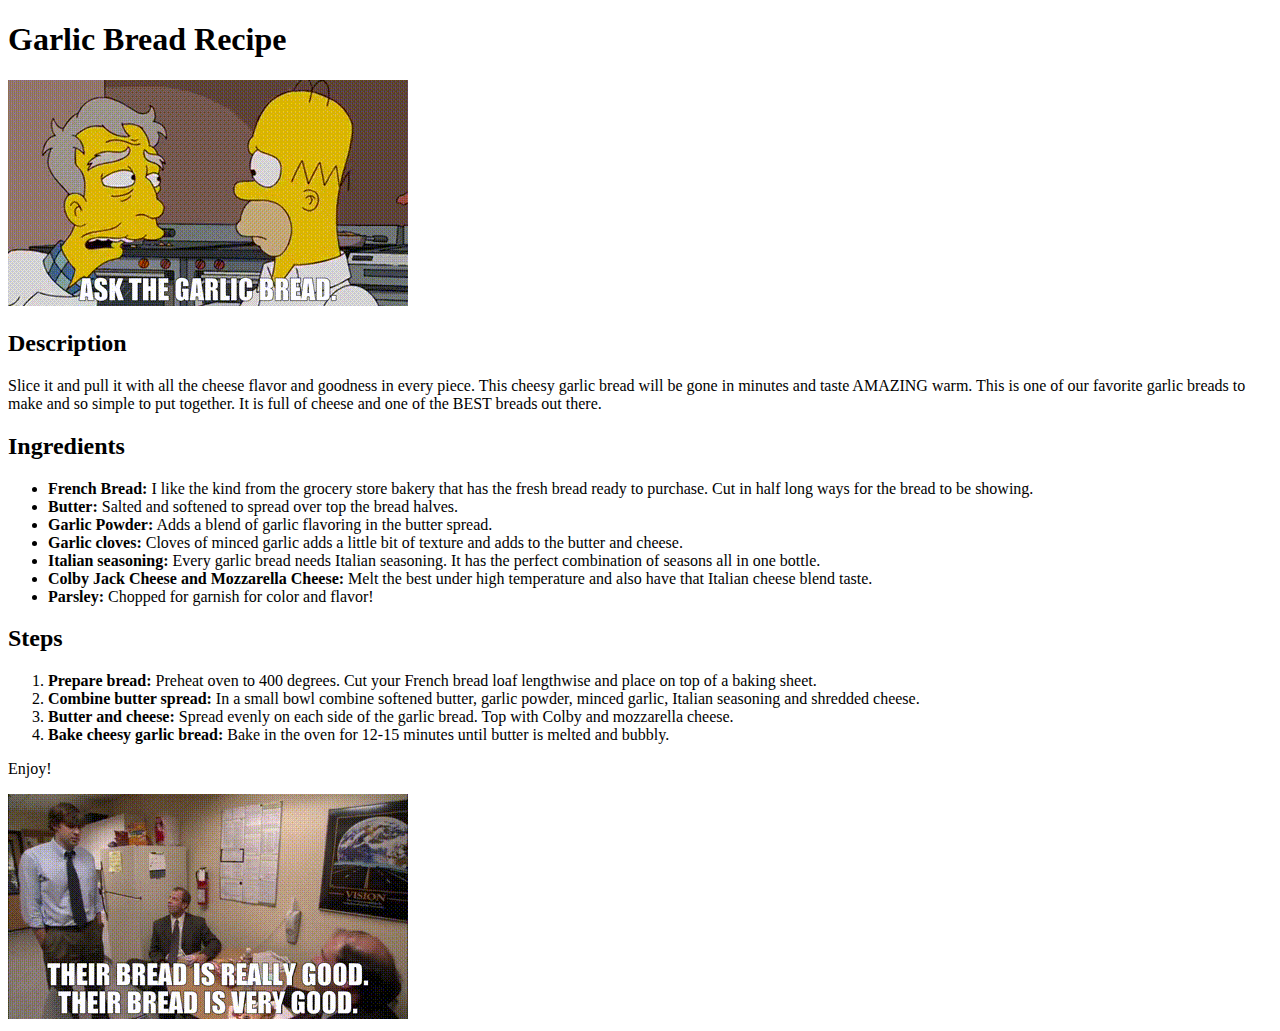
==== recipes/garlic-bread.html @ af261c75 "Create garlic-bread.html and add pictures" ====
<!DOCTYPE html>
<html lang="en">
<head>
    <meta charset="UTF-8">
    <title>Garlic Bread</title>
</head>
<body>
    <h1>Garlic Bread Recipe</h1>
    <img src="../recipe-images/simpsons-garlic-bread.gif" alt="Simpsons gif saying ask the garlic bread.">

    <h2>Description</h2>
    <p>Slice it and pull it with all the cheese flavor and goodness in every piece. This cheesy garlic bread will be gone in minutes and taste AMAZING warm. This is one of our favorite garlic breads to make and so simple to put together. It is full of cheese and one of the BEST breads out there.</p>

    <h2>Ingredients</h2>
    <ul>
        <li><strong>French Bread:</strong> I like the kind from the grocery store bakery that has the fresh bread ready to purchase. Cut in half long ways for the bread to be showing.</li>
        <li><strong>Butter:</strong> Salted and softened to spread over top the bread halves.</li>
        <li><strong>Garlic Powder:</strong> Adds a blend of garlic flavoring in the butter spread.</li>
        <li><strong>Garlic cloves:</strong> Cloves of minced garlic adds a little bit of texture and adds to the butter and cheese.</li>
        <li><strong>Italian seasoning:</strong> Every garlic bread needs Italian seasoning. It has the perfect combination of seasons all in one bottle.</li>
        <li><strong>Colby Jack Cheese and Mozzarella Cheese:</strong> Melt the best under high temperature and also have that Italian cheese blend taste.</li>
        <li><strong>Parsley:</strong> Chopped for garnish for color and flavor!</li>
    </ul>

    <h2>Steps</h2>
    <ol>
        <li><strong>Prepare bread:</strong> Preheat oven to 400 degrees. Cut your French bread loaf lengthwise and place on top of a baking sheet.</li>
        <li><strong>Combine butter spread:</strong> In a small bowl combine softened butter, garlic powder, minced garlic, Italian seasoning and shredded cheese.</li>
        <li><strong>Butter and cheese:</strong> Spread evenly on each side of the garlic bread.  Top with Colby and mozzarella cheese.</li>
        <li><strong>Bake cheesy garlic bread:</strong> Bake in the oven for 12-15 minutes until butter is melted and bubbly.</li>
    </ol>

    <p>Enjoy!</p>

    <img src="../recipe-images/office-bread.gif" alt="The Office gif with Jim, Kevin, and Toby talking about bread.">
</body>
</html>
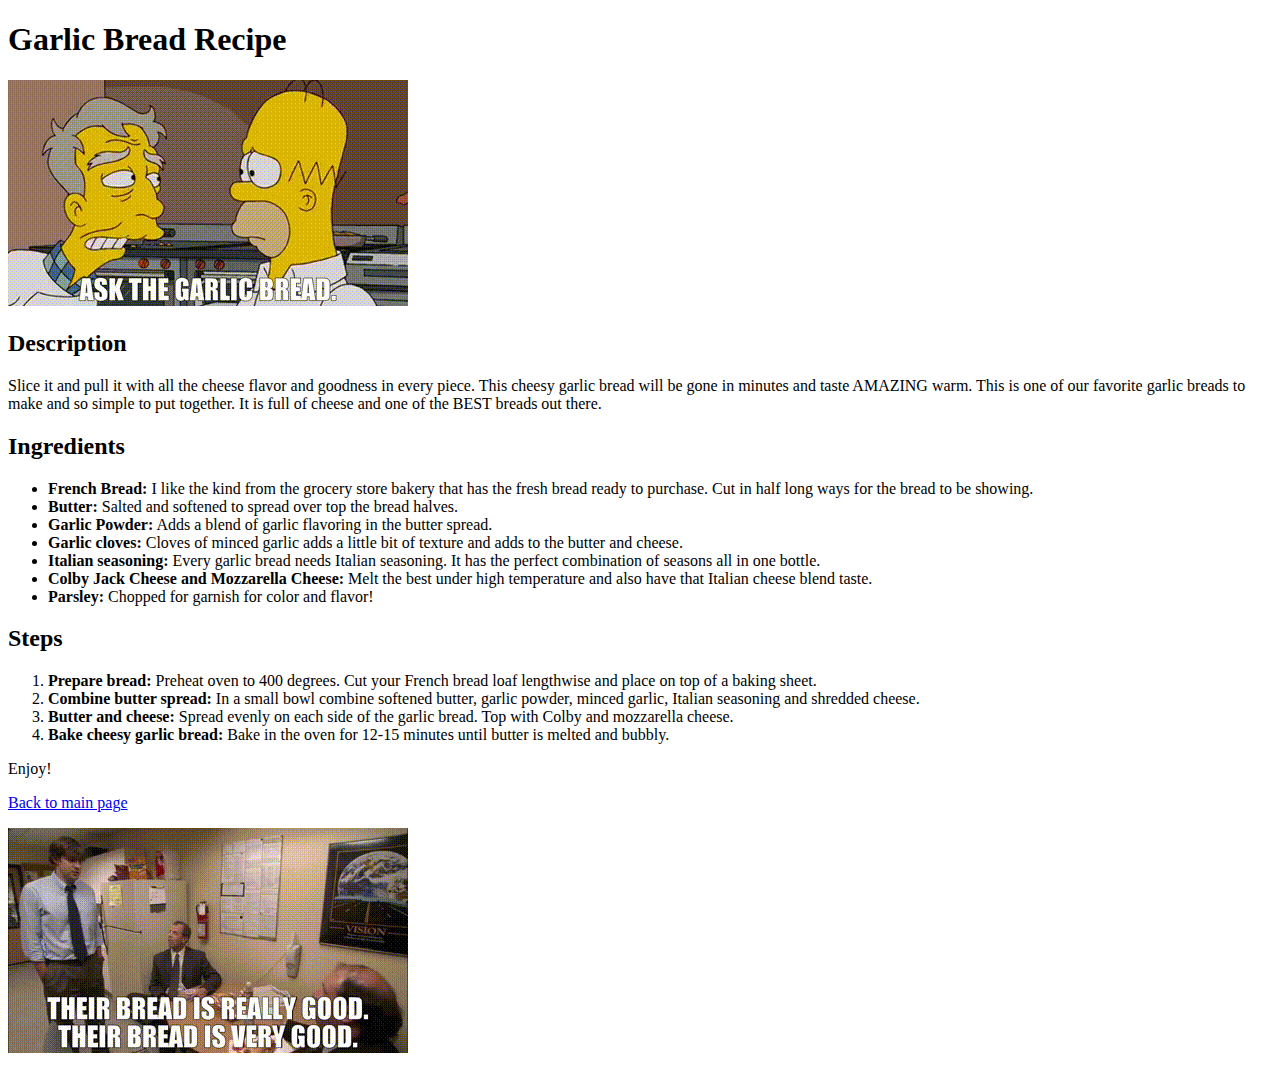
==== commit 874f048f: "Create links on recipe pages to return to home page" ====
--- a/recipes/garlic-bread.html
+++ b/recipes/garlic-bread.html
@@ -31,6 +31,7 @@
     </ol>
 
     <p>Enjoy!</p>
+    <p><a href="../index.html">Back to main page</a></p>
 
     <img src="../recipe-images/office-bread.gif" alt="The Office gif with Jim, Kevin, and Toby talking about bread.">
 </body>
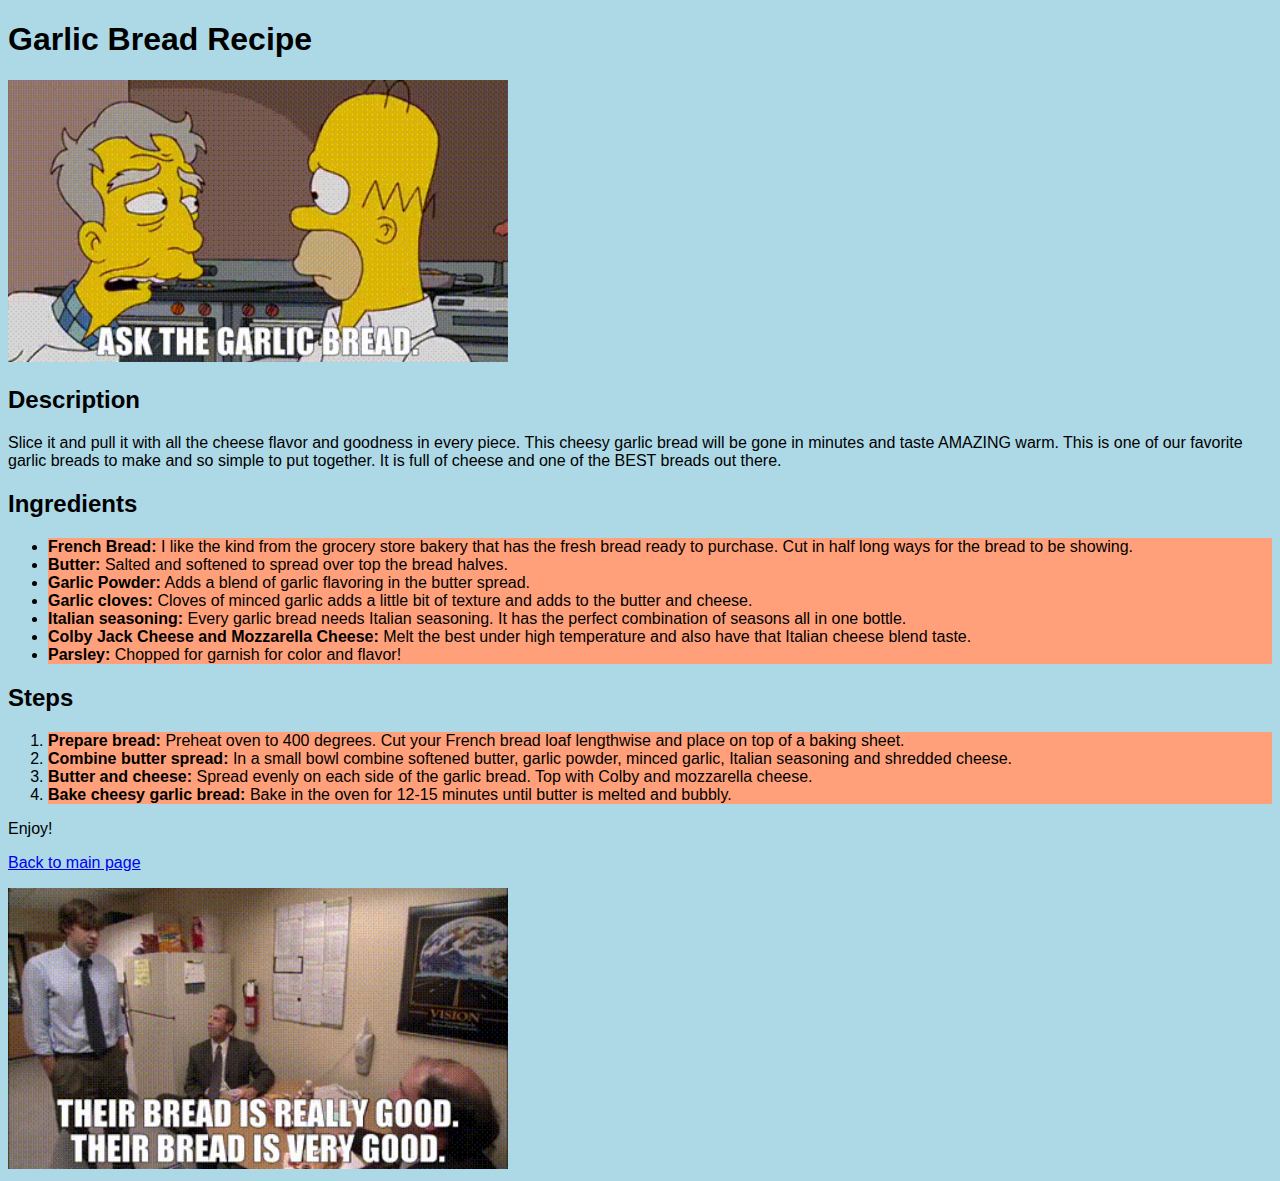
==== commit a0d35234: "Style lasagna, pizza, and garlic bread files" ====
--- a/recipes/garlic-bread.html
+++ b/recipes/garlic-bread.html
@@ -2,6 +2,7 @@
 <html lang="en">
 <head>
     <meta charset="UTF-8">
+    <link rel="stylesheet" href="../style.css">
     <title>Garlic Bread</title>
 </head>
 <body>
--- a/style.css
+++ b/style.css
@@ -0,0 +1,13 @@
+body {
+    background-color: lightblue;
+    font-family: Arial, Verdana, 'Times New Roman';
+}
+
+li {
+    background-color: lightsalmon;
+}
+
+img {
+    width: 500px;
+    height: auto;
+}